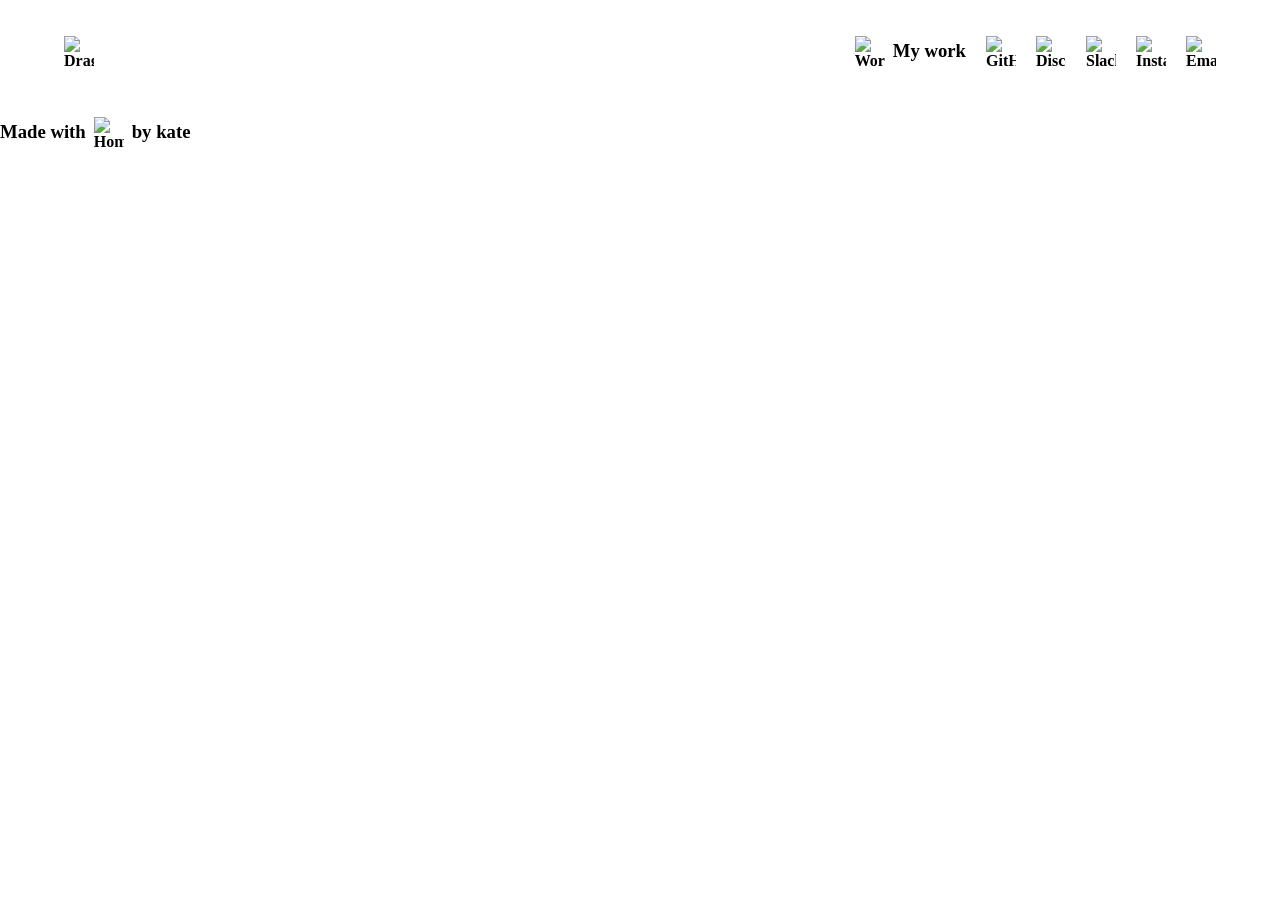
==== index.html @ c7b05155 "0.1" ====
<!DOCTYPE html>
<html>
<head>
  <title>DragonMC</title>
  <link rel="stylesheet" href="style.css">
</head>
<body>
  <nav class="top-tab">
  <div class="nav-container">

      <div class="left-links">
        <a href="" target="_blank" class="nav-icon">
          <img src="" alt="DragonMC">
        </a>
      </div>

    <div class="right-links">
      <a href="projects.html" class="nav-icon">
        <img src="https://em-content.zobj.net/source/apple/453/framed-picture_1f5bc-fe0f.png" alt="Work">
        <h3>My work</h3>
      </a>
      <a href="https://github.com/katetriestocode" target="_blank" class="nav-icon">
        <img src="https://pngimg.com/uploads/github/github_PNG40.png" alt="GitHub">
      </a>
      <a href="https://discord.com/users/811613407781322772" target="_blank" class="nav-icon">
        <img src="https://toppng.com/public/uploads/preview/discord-logo-01-discord-logo-11562849833clsolz2mbc.png" alt="Discord">
      </a>
      <a href="https://hackclub.slack.com/team/U0A1G8AKWP6" target="_blank" class="nav-icon">
        <img src="https://toppng.com/uploads/preview/slack-new-logo-icon-11609376883z32jbkf8kg.png" alt="Slack">
      </a>
      <a href="https://instagram.com/kate.thepope" target="_blank" class="nav-icon">
        <img src="https://upload.wikimedia.org/wikipedia/commons/a/a5/Instagram_icon.png" alt="Insta">
      </a>
      <a href="#" class="nav-icon" id="copy-email">
        <img src="https://upload.wikimedia.org/wikipedia/en/7/78/Apple_Mail.png" alt="Email">
      </a>
    </div>
  </div>

  <div class="credit">
    <a href="https://github.com/katetriestocode" target="_blank" class="nav-icon">
      <h3>Made with</h3>
        <img src="https://static.wikia.nocookie.net/minecraft_gamepedia/images/a/a7/Heart.svg/revision/latest/scale-to-width-down/630?cb=20200522040142" alt="Home">
      <h3>by kate</h3>
    </a>
  </div>
    
<script src="index.js"></script>
</body>
---- style.css ----
body {
    background-image: url("https://github.com/katetriestocode/personalwebsite/blob/main/assets/JA%20Jayagiri%20Sans.png?raw=true");
    background-size: 40vw;
    background-repeat: repeat;
    text-align: center;
    font-family: Hooey;
    color: white;
    position: relative; 
    min-height: 100vh;
    padding-top: 0vw; 
    background-attachment: fixed; 
    margin: 0;
    overflow-x: hidden;
}

.top-tab {
    position: relative; 
    top: 0;
    left: 0;
    background: white;
    width: 100%;
    z-index: 1000;
    height: 8vw;
}

.nav-container {
    display: flex;
    justify-content: space-between;
    align-items: center;
    height: 100%; 
    padding: 0vw 5vw;
}

.left-links, .right-links {
    display: flex;
    gap: 20px;
    align-items: center;
}

.nav-icon {
    display: flex;
    align-items: center;
    gap: 8px; /* Space between icon and text */
    font-family: Archivo;
    color: black;
    text-decoration: none;
    font-weight: bold;
    font-size: 16px;
    transition: transform 0.2s;
}

.nav-icon img {
    width: 30px;
    height: 30px;
}

.nav-icon:hover {
    transform: scale(1.05);
    color: #ff00ff;
}


.credit {
    display: flex;
    gap: 20px;
    align-items: center;
}
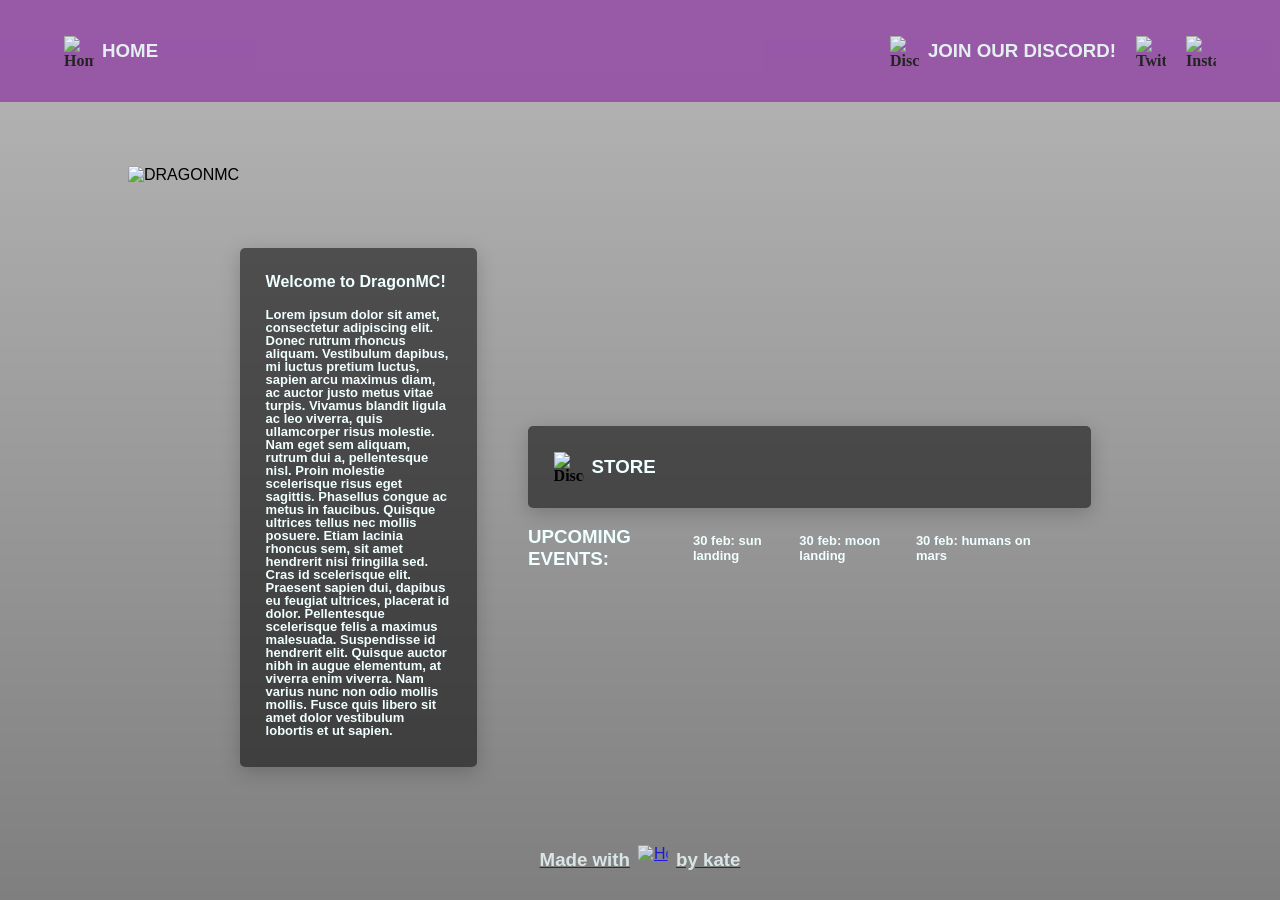
==== commit c3836dc0: "shy away" ====
--- a/index.html
+++ b/index.html
@@ -9,36 +9,61 @@
   <div class="nav-container">
 
       <div class="left-links">
-        <a href="" target="_blank" class="nav-icon">
-          <img src="" alt="DragonMC">
+        <a href="projects.html" class="nav-icon">
+          <img src="https://raw.githubusercontent.com/katetriestocode/DragonMC/3fa2e868ab5c112750ccfe41d554491e6221a498/home-icon-silhouette-svgrepo-com.svg" alt="Home">
+          <h3>HOME</h3>
         </a>
       </div>
 
     <div class="right-links">
-      <a href="projects.html" class="nav-icon">
-        <img src="https://em-content.zobj.net/source/apple/453/framed-picture_1f5bc-fe0f.png" alt="Work">
-        <h3>My work</h3>
+      <a href="placeholder" target="_blank" class="nav-icon">
+        <img src="https://toppng.com/public/uploads/preview/discord-logo-01-discord-logo-11562849833clsolz2mbc.png" alt="Discord">
+        <h3>JOIN OUR DISCORD!</h3>
       </a>
-      <a href="https://github.com/katetriestocode" target="_blank" class="nav-icon">
-        <img src="https://pngimg.com/uploads/github/github_PNG40.png" alt="GitHub">
-      </a>
-      <a href="https://discord.com/users/811613407781322772" target="_blank" class="nav-icon">
-        <img src="https://toppng.com/public/uploads/preview/discord-logo-01-discord-logo-11562849833clsolz2mbc.png" alt="Discord">
-      </a>
-      <a href="https://hackclub.slack.com/team/U0A1G8AKWP6" target="_blank" class="nav-icon">
-        <img src="https://toppng.com/uploads/preview/slack-new-logo-icon-11609376883z32jbkf8kg.png" alt="Slack">
-      </a>
-      <a href="https://instagram.com/kate.thepope" target="_blank" class="nav-icon">
+      <a href="placeholder" target="_blank" class="nav-icon">
+        <img src="https://icon2.cleanpng.com/20180628/ghk/aayirewrh.webp" alt="Twitch">
+      </a>      
+      <a href="placeholder" target="_blank" class="nav-icon">
         <img src="https://upload.wikimedia.org/wikipedia/commons/a/a5/Instagram_icon.png" alt="Insta">
-      </a>
-      <a href="#" class="nav-icon" id="copy-email">
-        <img src="https://upload.wikimedia.org/wikipedia/en/7/78/Apple_Mail.png" alt="Email">
       </a>
     </div>
   </div>
+  </nav>
+
+  <div class="logo">
+    <img src="https://github.com/katetriestocode/DragonMC/blob/main/rendertitle.png?raw=true" alt="DRAGONMC" class="logo-image">
+  </div>
+
+  <div class="split-section">
+    <div class="left-section">
+      <h2>Welcome to DragonMC!</h2>
+      <h4>Lorem ipsum dolor sit amet, consectetur adipiscing elit. Donec rutrum rhoncus aliquam. Vestibulum dapibus, mi luctus pretium luctus, sapien arcu maximus diam, ac auctor justo metus vitae turpis. Vivamus blandit ligula ac leo viverra, quis ullamcorper risus molestie. Nam eget sem aliquam, rutrum dui a, pellentesque nisl. Proin molestie scelerisque risus eget sagittis. Phasellus congue ac metus in faucibus. Quisque ultrices tellus nec mollis posuere. Etiam lacinia rhoncus sem, sit amet hendrerit nisi fringilla sed. Cras id scelerisque elit. Praesent sapien dui, dapibus eu feugiat ultrices, placerat id dolor. Pellentesque scelerisque felis a maximus malesuada. Suspendisse id hendrerit elit. Quisque auctor nibh in augue elementum, at viverra enim viverra. Nam varius nunc non odio mollis mollis. Fusce quis libero sit amet dolor vestibulum lobortis et ut sapien.</h4>
+    </div>
+    <div class="right-section"> 
+      <div class="store-tab">
+        <a href="store.html" target="_blank" class="nav-icon">
+          <img src="https://toppng.com/public/uploads/preview/discord-logo-01-discord-logo-11562849833clsolz2mbc.png" alt="Discord">
+          <h3>STORE</h3>
+        </a>
+      </div>
+      <div class="events-tab">
+        <a href="store.html" target="_blank" class="nav-icon">
+          <h3>UPCOMING EVENTS:</h3>
+          <h4>30 feb: sun landing</h4>
+          <h4>30 feb: moon landing</h4>
+          <h4>30 feb: humans on mars</h4>
+        </a>
+        
+      </div>
+      <div class="discord-widget">
+
+      </div>
+    </div>
+  </div>
+
 
   <div class="credit">
-    <a href="https://github.com/katetriestocode" target="_blank" class="nav-icon">
+    <a href="https://github.com/katetriestocode" target="_blank" class="credit-nav-icon">
       <h3>Made with</h3>
         <img src="https://static.wikia.nocookie.net/minecraft_gamepedia/images/a/a7/Heart.svg/revision/latest/scale-to-width-down/630?cb=20200522040142" alt="Home">
       <h3>by kate</h3>
--- a/style.css
+++ b/style.css
@@ -1,23 +1,48 @@
 body {
-    background-image: url("https://github.com/katetriestocode/personalwebsite/blob/main/assets/JA%20Jayagiri%20Sans.png?raw=true");
-    background-size: 40vw;
-    background-repeat: repeat;
-    text-align: center;
-    font-family: Hooey;
-    color: white;
+    background-image: url('https://github.com/katetriestocode/DragonMC/blob/main/2026-05-10_12.00.45.png?raw=true'), linear-gradient(rgba(0, 0, 0, 0.283), rgba(0, 0, 0, 0.5));
+    background-blend-mode: overlay;
+    background-size: cover;
     position: relative; 
     min-height: 100vh;
     padding-top: 0vw; 
     background-attachment: fixed; 
+    font-family:Arial, Helvetica, sans-serif;
     margin: 0;
-    overflow-x: hidden;
 }
 
+
+
+/* ALL TEXT */
+h1 {
+
+}
+h2 { /* large titles without custom text */
+    font-family: Arial, Helvetica, sans-serif;
+    color: azure;
+    font-size: medium;
+}
+h3 { /* various all caps text bits*/
+    font-family: Arial, Helvetica, sans-serif;
+    color: azure;
+}
+h4 { /* using this as normal text, to be used as last h being used */
+    font-family: Arial, Helvetica, sans-serif;
+    color: azure;
+    font-size: small;
+}
+p {
+
+}
+
+
+
+/* TOP SECTIONS */
 .top-tab {
     position: relative; 
     top: 0;
     left: 0;
-    background: white;
+    background: rgb(145, 67, 164);
+    opacity: 80%;
     width: 100%;
     z-index: 1000;
     height: 8vw;
@@ -60,8 +85,94 @@
 }
 
 
+
+/* main logo */
+
+.logo {
+    width: 80vw;
+    height: auto;
+    margin: 5vw auto;
+}
+
+.logo-image {
+    width: 100%;
+    height: auto;
+}
+
+
+/* split section */
+
+.split-section {
+    display: flex;
+    align-items: center;
+    justify-content: center;
+    gap: 4vw; /* Space between image and text */
+    max-width: 800px; /* Keeps it from getting too wide on big screens */
+    margin: 60px auto; /* Centers the whole block and adds space above/below */
+    padding: 0 20px;
+    text-align: left; /* Overrides the body's center alignment for this section */
+}
+
+.left-section {
+    background-color: #00000088;
+    padding: 1vw 2vw; /* More padding for a larger card */
+    border-radius: 0.4vw; /* Slightly rounded corners */
+    text-align: left;
+    line-height: 1;
+    transition: transform 0.2s ease, background-color 0.2s ease;
+    cursor: pointer;
+    box-shadow: 0 0.4vw 1.5vw rgba(0, 0, 0, 0.2);
+    display: wrap;
+    align-items: left;    /* Vertically centers arrows and text */
+    justify-content: left;
+    width: 60vw;
+}
+
+.right-section {
+    max-width: 40vw;
+}
+
+.store-tab {
+    background-color: #00000088;
+    padding: 1vw 2vw; /* More padding for a larger card */
+    border-radius: 0.4vw; /* Slightly rounded corners */
+    text-align: left;
+    line-height: 1;
+    transition: transform 0.2s ease, background-color 0.2s ease;
+    cursor: pointer;
+    box-shadow: 0 0.4vw 1.5vw rgba(0, 0, 0, 0.2);
+    display: wrap;
+    align-items: left;    /* Vertically centers arrows and text */
+    justify-content: left;
+    width: 40vw;
+}
+
+
+
+
+
+
+/* KEEP AT THE END! */
 .credit {
+    gap: 20px;
+    position: fixed;
+    bottom: 10px;       /* Distance from the bottom of the page */
+    left: 50%;          /* Moves the left edge to the middle of the screen */
+    transform: translateX(-50%); /* Shifts it back by half its width to center it perfectly */
+    text-align: center;
+    white-space: nowrap; /* Prevents the text from wrapping to a new line */
+    opacity: 80%;
+}
+.credit-nav-icon {
     display: flex;
-    gap: 20px;
     align-items: center;
+    gap: 8px; /* Space between icon and text */
 }
+.credit-nav-icon img {
+    width: 30px;
+    height: 30px;
+}
+.credit-nav-icon:hover {
+    transform: scale(1.05);
+    color: #ff00ff;
+}
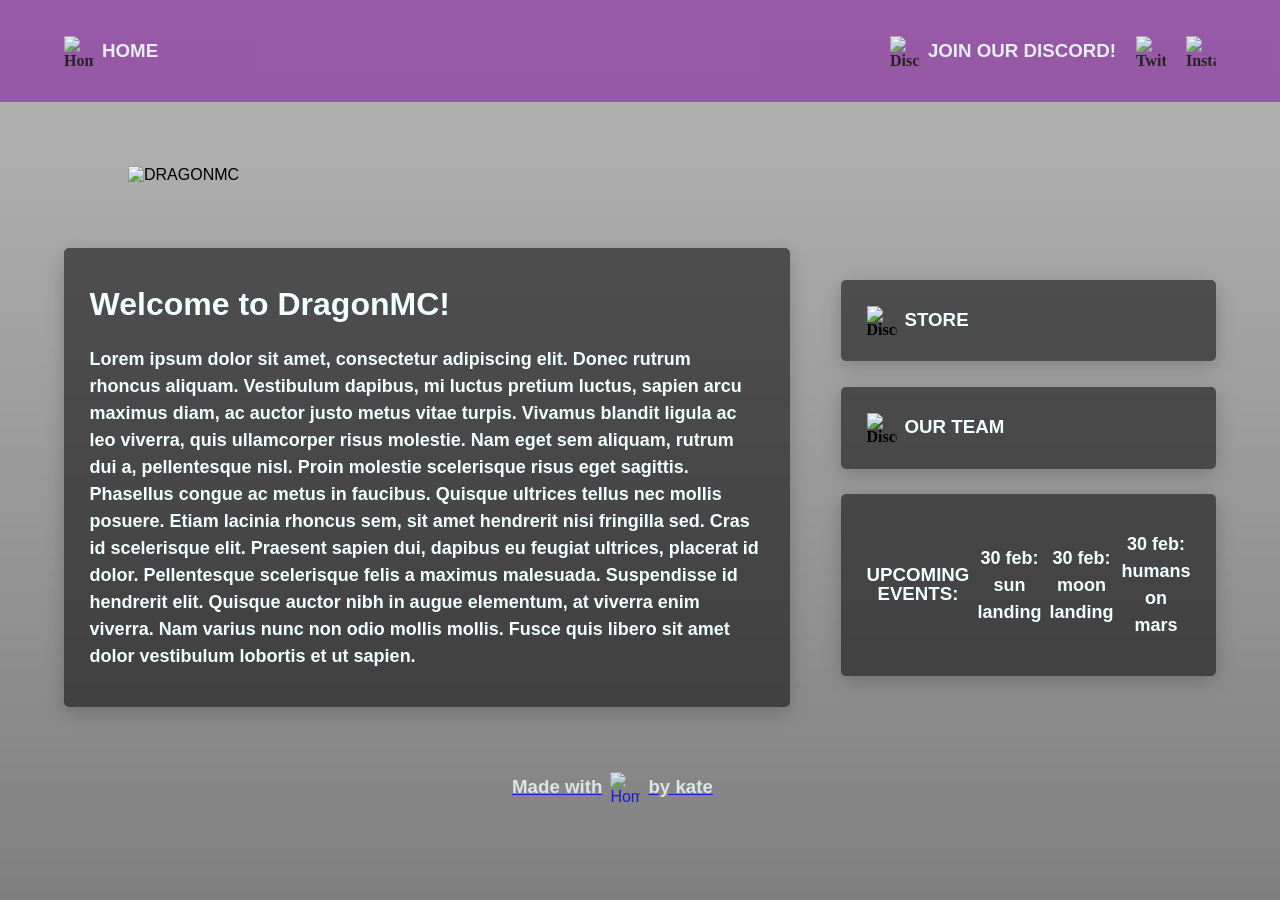
==== commit e6b79a1d: "v1" ====
--- a/index.html
+++ b/index.html
@@ -10,7 +10,7 @@
 
       <div class="left-links">
         <a href="projects.html" class="nav-icon">
-          <img src="https://raw.githubusercontent.com/katetriestocode/DragonMC/3fa2e868ab5c112750ccfe41d554491e6221a498/home-icon-silhouette-svgrepo-com.svg" alt="Home">
+          <img src="https://raw.githubusercontent.com/katetriestocode/DragonMC/c7c210d084e3e769f053478fb562017a4f869ec9/assets/home-icon-silhouette-svgrepo-com.svg" alt="Home">
           <h3>HOME</h3>
         </a>
       </div>
@@ -31,7 +31,7 @@
   </nav>
 
   <div class="logo">
-    <img src="https://github.com/katetriestocode/DragonMC/blob/main/rendertitle.png?raw=true" alt="DRAGONMC" class="logo-image">
+    <img src="https://github.com/katetriestocode/DragonMC/blob/main/assets/rendertitle.png?raw=true" alt="DRAGONMC" class="logo-image">
   </div>
 
   <div class="split-section">
@@ -46,6 +46,12 @@
           <h3>STORE</h3>
         </a>
       </div>
+      <div class="team-tab">
+        <a href="ourteam.html" target="_blank" class="nav-icon">
+          <img src="https://toppng.com/public/uploads/preview/discord-logo-01-discord-logo-11562849833clsolz2mbc.png" alt="Discord">
+          <h3>OUR TEAM</h3>
+        </a>
+      </div>
       <div class="events-tab">
         <a href="store.html" target="_blank" class="nav-icon">
           <h3>UPCOMING EVENTS:</h3>
@@ -53,7 +59,7 @@
           <h4>30 feb: moon landing</h4>
           <h4>30 feb: humans on mars</h4>
         </a>
-        
+
       </div>
       <div class="discord-widget">
 
--- a/style.css
+++ b/style.css
@@ -1,5 +1,5 @@
 body {
-    background-image: url('https://github.com/katetriestocode/DragonMC/blob/main/2026-05-10_12.00.45.png?raw=true'), linear-gradient(rgba(0, 0, 0, 0.283), rgba(0, 0, 0, 0.5));
+    background-image: url('https://github.com/katetriestocode/DragonMC/blob/main/assets/2026-05-10_12.00.45.png?raw=true'), linear-gradient(rgba(0, 0, 0, 0.283), rgba(0, 0, 0, 0.5));
     background-blend-mode: overlay;
     background-size: cover;
     position: relative; 
@@ -19,7 +19,7 @@
 h2 { /* large titles without custom text */
     font-family: Arial, Helvetica, sans-serif;
     color: azure;
-    font-size: medium;
+    font-size: xx-large;
 }
 h3 { /* various all caps text bits*/
     font-family: Arial, Helvetica, sans-serif;
@@ -28,7 +28,8 @@
 h4 { /* using this as normal text, to be used as last h being used */
     font-family: Arial, Helvetica, sans-serif;
     color: azure;
-    font-size: small;
+    font-size: large;
+    line-height: 1.5;
 }
 p {
 
@@ -99,6 +100,20 @@
     height: auto;
 }
 
+/* team logo */
+
+.team {
+    width: 80vw;
+    height: auto;
+    margin: 5vw auto;
+}
+
+.team-image {
+    width: 100%;
+    height: auto;
+}
+
+
 
 /* split section */
 
@@ -107,9 +122,9 @@
     align-items: center;
     justify-content: center;
     gap: 4vw; /* Space between image and text */
-    max-width: 800px; /* Keeps it from getting too wide on big screens */
+    max-width: 90vw; /* Keeps it from getting too wide on big screens */
     margin: 60px auto; /* Centers the whole block and adds space above/below */
-    padding: 0 20px;
+    padding: 0 2vw;
     text-align: left; /* Overrides the body's center alignment for this section */
 }
 
@@ -123,20 +138,33 @@
     cursor: pointer;
     box-shadow: 0 0.4vw 1.5vw rgba(0, 0, 0, 0.2);
     display: wrap;
+    justify-content: left;
+    width: 70vw;
+}
+
+.right-section {
+    width: 30vw;
+}
+
+.store-tab {
+    background-color: #00000088;
+    padding: 1vw 2vw; /* More padding for a larger card */
+    border-radius: 0.4vw; /* Slightly rounded corners */
+    line-height: 1;
+    transition: transform 0.2s ease, background-color 0.2s ease;
+    cursor: pointer;
+    box-shadow: 0 0.4vw 1.5vw rgba(0, 0, 0, 0.2);
+    display: wrap;
     align-items: left;    /* Vertically centers arrows and text */
     justify-content: left;
-    width: 60vw;
-}
-
-.right-section {
-    max-width: 40vw;
-}
-
-.store-tab {
-    background-color: #00000088;
-    padding: 1vw 2vw; /* More padding for a larger card */
-    border-radius: 0.4vw; /* Slightly rounded corners */
-    text-align: left;
+    text-align: center;
+    margin-bottom: 2vw;
+}
+
+.team-tab {
+    background-color: #00000088;
+    padding: 1vw 2vw; /* More padding for a larger card */
+    border-radius: 0.4vw; /* Slightly rounded corners */
     line-height: 1;
     transition: transform 0.2s ease, background-color 0.2s ease;
     cursor: pointer;
@@ -144,8 +172,24 @@
     display: wrap;
     align-items: left;    /* Vertically centers arrows and text */
     justify-content: left;
-    width: 40vw;
-}
+    text-align: center;
+    margin-bottom: 2vw;
+}
+
+.events-tab {
+    background-color: #00000088;
+    padding: 1vw 2vw; /* More padding for a larger card */
+    border-radius: 0.4vw; /* Slightly rounded corners */
+    line-height: 1;
+    transition: transform 0.2s ease, background-color 0.2s ease;
+    cursor: pointer;
+    box-shadow: 0 0.4vw 1.5vw rgba(0, 0, 0, 0.2);
+    display: wrap;
+    align-items: left;    /* Vertically centers arrows and text */
+    justify-content: left;
+    text-align: center;
+}
+
 
 
 
@@ -155,12 +199,10 @@
 /* KEEP AT THE END! */
 .credit {
     gap: 20px;
-    position: fixed;
+    position: relative;
     bottom: 10px;       /* Distance from the bottom of the page */
-    left: 50%;          /* Moves the left edge to the middle of the screen */
-    transform: translateX(-50%); /* Shifts it back by half its width to center it perfectly */
-    text-align: center;
-    white-space: nowrap; /* Prevents the text from wrapping to a new line */
+    margin-left: 40vw;
+    text-align: center;
     opacity: 80%;
 }
 .credit-nav-icon {
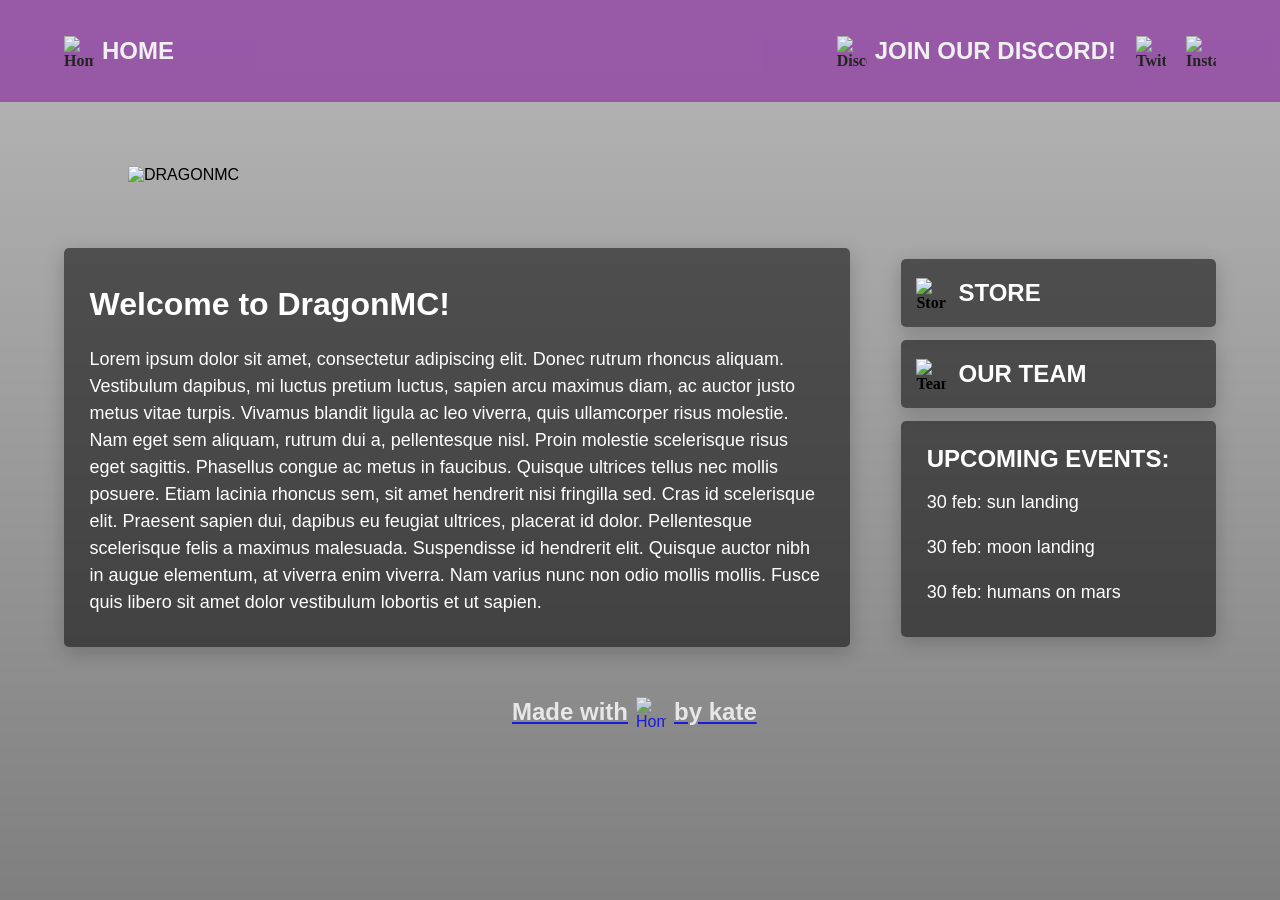
==== commit a3130b05: "v0.2" ====
--- a/index.html
+++ b/index.html
@@ -9,16 +9,16 @@
   <div class="nav-container">
 
       <div class="left-links">
-        <a href="projects.html" class="nav-icon">
-          <img src="https://raw.githubusercontent.com/katetriestocode/DragonMC/c7c210d084e3e769f053478fb562017a4f869ec9/assets/home-icon-silhouette-svgrepo-com.svg" alt="Home">
-          <h3>HOME</h3>
+        <a href="index.html" class="nav-icon">
+          <img src="https://raw.githubusercontent.com/katetriestocode/DragonMC/953603ac76090d2090080f21b9d4cf7d11485a06/assets/home-icon-silhouette-svgrepo-com-2.svg" alt="Home">
+          <h5>HOME</h5>
         </a>
       </div>
 
     <div class="right-links">
       <a href="placeholder" target="_blank" class="nav-icon">
         <img src="https://toppng.com/public/uploads/preview/discord-logo-01-discord-logo-11562849833clsolz2mbc.png" alt="Discord">
-        <h3>JOIN OUR DISCORD!</h3>
+        <h5>JOIN OUR DISCORD!</h5>
       </a>
       <a href="placeholder" target="_blank" class="nav-icon">
         <img src="https://icon2.cleanpng.com/20180628/ghk/aayirewrh.webp" alt="Twitch">
@@ -37,29 +37,26 @@
   <div class="split-section">
     <div class="left-section">
       <h2>Welcome to DragonMC!</h2>
-      <h4>Lorem ipsum dolor sit amet, consectetur adipiscing elit. Donec rutrum rhoncus aliquam. Vestibulum dapibus, mi luctus pretium luctus, sapien arcu maximus diam, ac auctor justo metus vitae turpis. Vivamus blandit ligula ac leo viverra, quis ullamcorper risus molestie. Nam eget sem aliquam, rutrum dui a, pellentesque nisl. Proin molestie scelerisque risus eget sagittis. Phasellus congue ac metus in faucibus. Quisque ultrices tellus nec mollis posuere. Etiam lacinia rhoncus sem, sit amet hendrerit nisi fringilla sed. Cras id scelerisque elit. Praesent sapien dui, dapibus eu feugiat ultrices, placerat id dolor. Pellentesque scelerisque felis a maximus malesuada. Suspendisse id hendrerit elit. Quisque auctor nibh in augue elementum, at viverra enim viverra. Nam varius nunc non odio mollis mollis. Fusce quis libero sit amet dolor vestibulum lobortis et ut sapien.</h4>
+      <p>Lorem ipsum dolor sit amet, consectetur adipiscing elit. Donec rutrum rhoncus aliquam. Vestibulum dapibus, mi luctus pretium luctus, sapien arcu maximus diam, ac auctor justo metus vitae turpis. Vivamus blandit ligula ac leo viverra, quis ullamcorper risus molestie. Nam eget sem aliquam, rutrum dui a, pellentesque nisl. Proin molestie scelerisque risus eget sagittis. Phasellus congue ac metus in faucibus. Quisque ultrices tellus nec mollis posuere. Etiam lacinia rhoncus sem, sit amet hendrerit nisi fringilla sed. Cras id scelerisque elit. Praesent sapien dui, dapibus eu feugiat ultrices, placerat id dolor. Pellentesque scelerisque felis a maximus malesuada. Suspendisse id hendrerit elit. Quisque auctor nibh in augue elementum, at viverra enim viverra. Nam varius nunc non odio mollis mollis. Fusce quis libero sit amet dolor vestibulum lobortis et ut sapien.</p>
     </div>
     <div class="right-section"> 
       <div class="store-tab">
         <a href="store.html" target="_blank" class="nav-icon">
-          <img src="https://toppng.com/public/uploads/preview/discord-logo-01-discord-logo-11562849833clsolz2mbc.png" alt="Discord">
+          <img src="https://raw.githubusercontent.com/katetriestocode/DragonMC/953603ac76090d2090080f21b9d4cf7d11485a06/assets/store-svgrepo-com.svg" alt="Store">
           <h3>STORE</h3>
         </a>
       </div>
       <div class="team-tab">
         <a href="ourteam.html" target="_blank" class="nav-icon">
-          <img src="https://toppng.com/public/uploads/preview/discord-logo-01-discord-logo-11562849833clsolz2mbc.png" alt="Discord">
+          <img src="https://raw.githubusercontent.com/katetriestocode/DragonMC/953603ac76090d2090080f21b9d4cf7d11485a06/assets/team-fill-svgrepo-com.svg" alt="Team">
           <h3>OUR TEAM</h3>
         </a>
       </div>
       <div class="events-tab">
-        <a href="store.html" target="_blank" class="nav-icon">
-          <h3>UPCOMING EVENTS:</h3>
-          <h4>30 feb: sun landing</h4>
-          <h4>30 feb: moon landing</h4>
-          <h4>30 feb: humans on mars</h4>
-        </a>
-
+        <h4>UPCOMING EVENTS:</h4>
+        <p>30 feb: sun landing</p>
+        <p>30 feb: moon landing</p>
+        <p>30 feb: humans on mars</p>
       </div>
       <div class="discord-widget">
 
@@ -70,9 +67,9 @@
 
   <div class="credit">
     <a href="https://github.com/katetriestocode" target="_blank" class="credit-nav-icon">
-      <h3>Made with</h3>
+      <h5>Made with</h5>
         <img src="https://static.wikia.nocookie.net/minecraft_gamepedia/images/a/a7/Heart.svg/revision/latest/scale-to-width-down/630?cb=20200522040142" alt="Home">
-      <h3>by kate</h3>
+      <h5>by kate</h5>
     </a>
   </div>
     
--- a/style.css
+++ b/style.css
@@ -18,21 +18,35 @@
 }
 h2 { /* large titles without custom text */
     font-family: Arial, Helvetica, sans-serif;
-    color: azure;
+    color: white;
     font-size: xx-large;
 }
-h3 { /* various all caps text bits*/
-    font-family: Arial, Helvetica, sans-serif;
-    color: azure;
-}
-h4 { /* using this as normal text, to be used as last h being used */
-    font-family: Arial, Helvetica, sans-serif;
-    color: azure;
+h3 {
+    font-family: Arial, Helvetica, sans-serif;
+    color: white;
+    margin: 0;
+    font-size: 24px;
+    line-height: 1;
+}
+h4 {
+    font-family: Arial, Helvetica, sans-serif;
+    color: white;
+    margin: 0;
+    font-size: 24px;
+    line-height: 1;
+    margin-top: 1vw;
+}
+h5 { /* various all caps text bits*/
+    font-family: Arial, Helvetica, sans-serif;
+    color: white;
+    font-size: 24px;
+    margin: 0;
+}
+p {
+    font-family: Arial, Helvetica, sans-serif;
+    color: white;
     font-size: large;
     line-height: 1.5;
-}
-p {
-
 }
 
 
@@ -125,7 +139,6 @@
     max-width: 90vw; /* Keeps it from getting too wide on big screens */
     margin: 60px auto; /* Centers the whole block and adds space above/below */
     padding: 0 2vw;
-    text-align: left; /* Overrides the body's center alignment for this section */
 }
 
 .left-section {
@@ -146,35 +159,27 @@
     width: 30vw;
 }
 
-.store-tab {
+
+.store-tab, .team-tab {
     background-color: #00000088;
-    padding: 1vw 2vw; /* More padding for a larger card */
-    border-radius: 0.4vw; /* Slightly rounded corners */
-    line-height: 1;
+    padding: 1.5vw 1.2vw;    /* Tightened padding */
+    border-radius: 0.4vw;
+    margin-bottom: 1vw;
+    display: flex;
+    align-items: center;
     transition: transform 0.2s ease, background-color 0.2s ease;
     cursor: pointer;
     box-shadow: 0 0.4vw 1.5vw rgba(0, 0, 0, 0.2);
-    display: wrap;
-    align-items: left;    /* Vertically centers arrows and text */
-    justify-content: left;
     text-align: center;
-    margin-bottom: 2vw;
-}
-
-.team-tab {
-    background-color: #00000088;
-    padding: 1vw 2vw; /* More padding for a larger card */
-    border-radius: 0.4vw; /* Slightly rounded corners */
-    line-height: 1;
-    transition: transform 0.2s ease, background-color 0.2s ease;
-    cursor: pointer;
-    box-shadow: 0 0.4vw 1.5vw rgba(0, 0, 0, 0.2);
-    display: wrap;
-    align-items: left;    /* Vertically centers arrows and text */
-    justify-content: left;
-    text-align: center;
-    margin-bottom: 2vw;
-}
+}
+
+.store-tab a, .team-tab a {
+    display: flex;
+    align-items: center;
+    gap: 12px;
+    width: 100%;
+}
+
 
 .events-tab {
     background-color: #00000088;
@@ -184,10 +189,11 @@
     transition: transform 0.2s ease, background-color 0.2s ease;
     cursor: pointer;
     box-shadow: 0 0.4vw 1.5vw rgba(0, 0, 0, 0.2);
-    display: wrap;
-    align-items: left;    /* Vertically centers arrows and text */
     justify-content: left;
-    text-align: center;
+    flex-direction: column;  /* Stacks items vertically */
+    align-items: flex-start; /* Aligns everything to the left */
+    gap: 1vw;              /* Adds consistent spacing between lines */
+    text-align: left;        /* Ensures text starts from the left edge */
 }
 
 
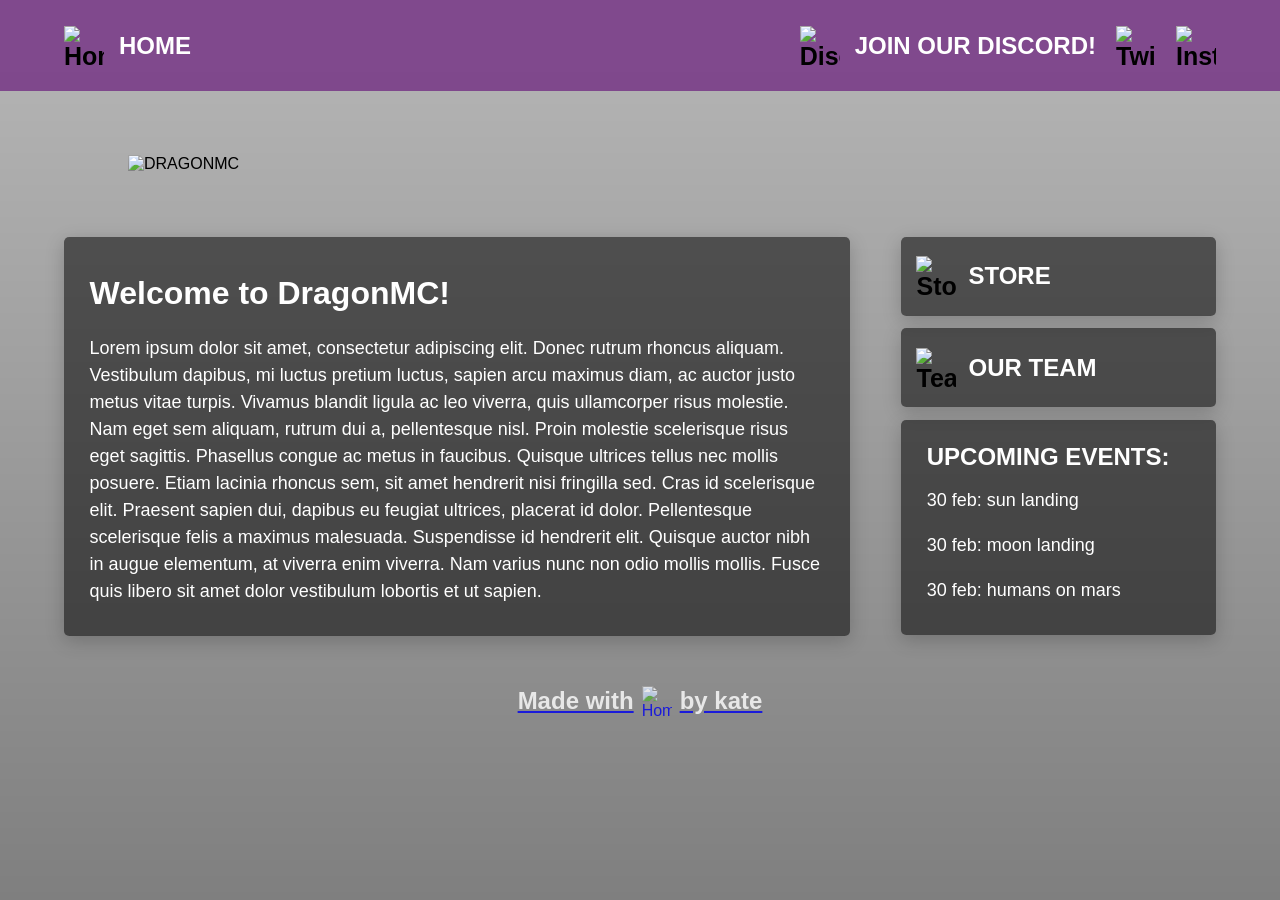
==== commit bfb8d15e: "v0.3" ====
--- a/index.html
+++ b/index.html
@@ -31,7 +31,7 @@
   </nav>
 
   <div class="logo">
-    <img src="https://github.com/katetriestocode/DragonMC/blob/main/assets/rendertitle.png?raw=true" alt="DRAGONMC" class="logo-image">
+    <img src="https://github.com/katetriestocode/DragonMC/blob/main/assets/minecraft_title.png?raw=true" alt="DRAGONMC" class="logo-image">
   </div>
 
   <div class="split-section">
@@ -64,7 +64,6 @@
     </div>
   </div>
 
-
   <div class="credit">
     <a href="https://github.com/katetriestocode" target="_blank" class="credit-nav-icon">
       <h5>Made with</h5>
--- a/style.css
+++ b/style.css
@@ -56,11 +56,12 @@
     position: relative; 
     top: 0;
     left: 0;
-    background: rgb(145, 67, 164);
-    opacity: 80%;
+    background: rgba(119, 55, 135, 0.85);
     width: 100%;
     z-index: 1000;
-    height: 8vw;
+    padding: 2vw 0;
+    box-shadow: black;
+    text-shadow: black;
 }
 
 .nav-container {
@@ -80,18 +81,18 @@
 .nav-icon {
     display: flex;
     align-items: center;
-    gap: 8px; /* Space between icon and text */
-    font-family: Archivo;
+    gap: 15px; /* Space between icon and text */
+    font-family: Arial;
     color: black;
     text-decoration: none;
     font-weight: bold;
-    font-size: 16px;
+    font-size: 25px;
     transition: transform 0.2s;
 }
 
 .nav-icon img {
-    width: 30px;
-    height: 30px;
+    width: 40px;
+    height: 40px;
 }
 
 .nav-icon:hover {
@@ -133,7 +134,7 @@
 
 .split-section {
     display: flex;
-    align-items: center;
+    align-items: flex-start;
     justify-content: center;
     gap: 4vw; /* Space between image and text */
     max-width: 90vw; /* Keeps it from getting too wide on big screens */
@@ -200,16 +201,18 @@
 
 
 
-
-
 /* KEEP AT THE END! */
 .credit {
     gap: 20px;
     position: relative;
     bottom: 10px;       /* Distance from the bottom of the page */
-    margin-left: 40vw;
     text-align: center;
     opacity: 80%;
+    width: 100%;
+    display: flex;
+    justify-content: center; /* Perfectly centers it horizontally */
+    align-items: center;
+    text-decoration: none;
 }
 .credit-nav-icon {
     display: flex;
